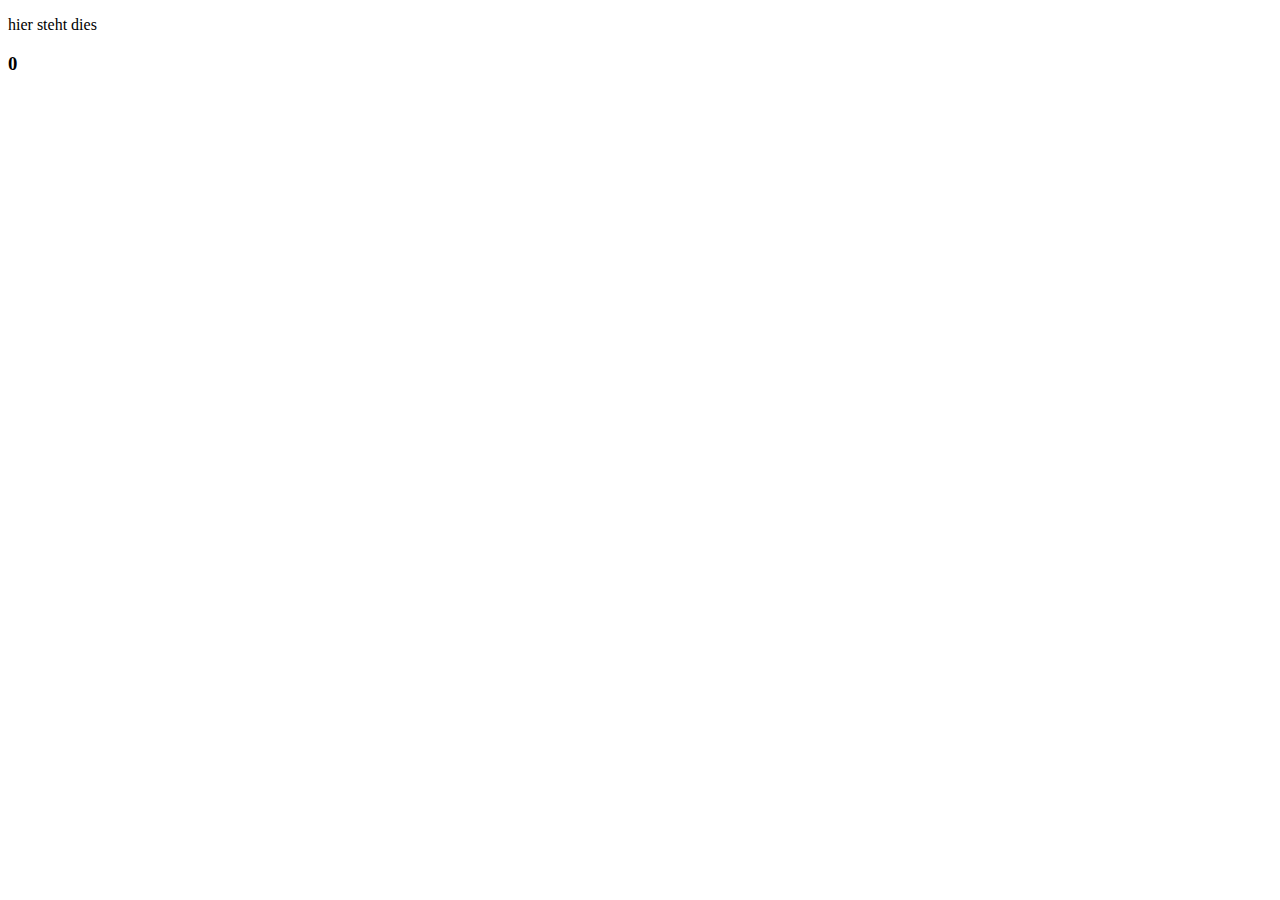
==== src/Dashboard/index.html @ 5e64bba4 "Initial commit" ====
<!DOCTYPE html>
<html lang="en">
<head>
    <meta charset="UTF-8">
    <title>Test</title>
</head>
<body>
    <main>
    <p>hier steht dies </p>
    <h3 id="OpenTicketsCount" >0</h3>
    </main>

    <script src="_resources/js/app.js"></script>

</body>
</html>
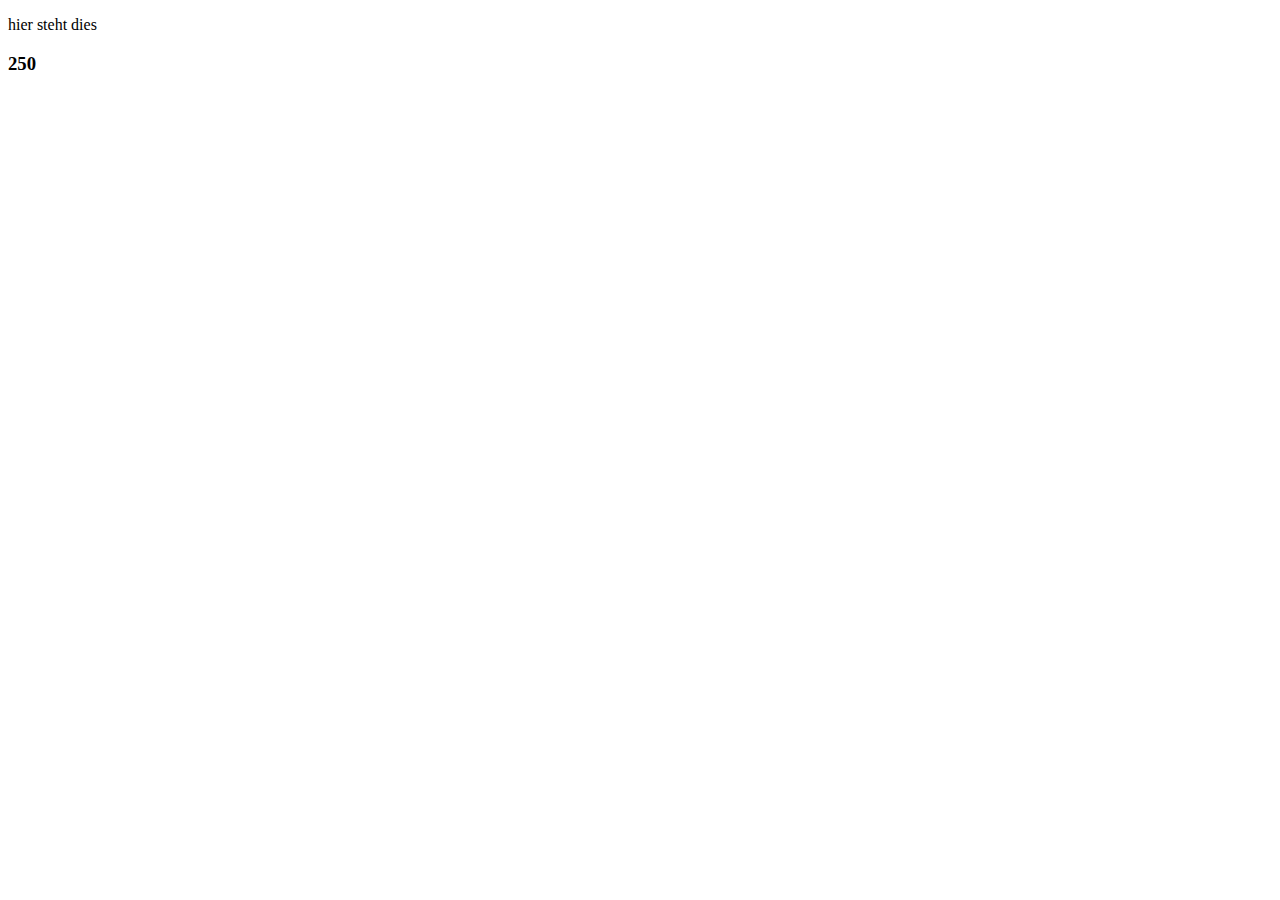
==== commit 9acbacb8: "Commit" ====
--- a/src/Dashboard/index.html
+++ b/src/Dashboard/index.html
@@ -5,7 +5,7 @@
     <title>Test</title>
 </head>
 <body>
-    <main>
+    <main id="main">
     <p>hier steht dies </p>
     <h3 id="OpenTicketsCount" >0</h3>
     </main>
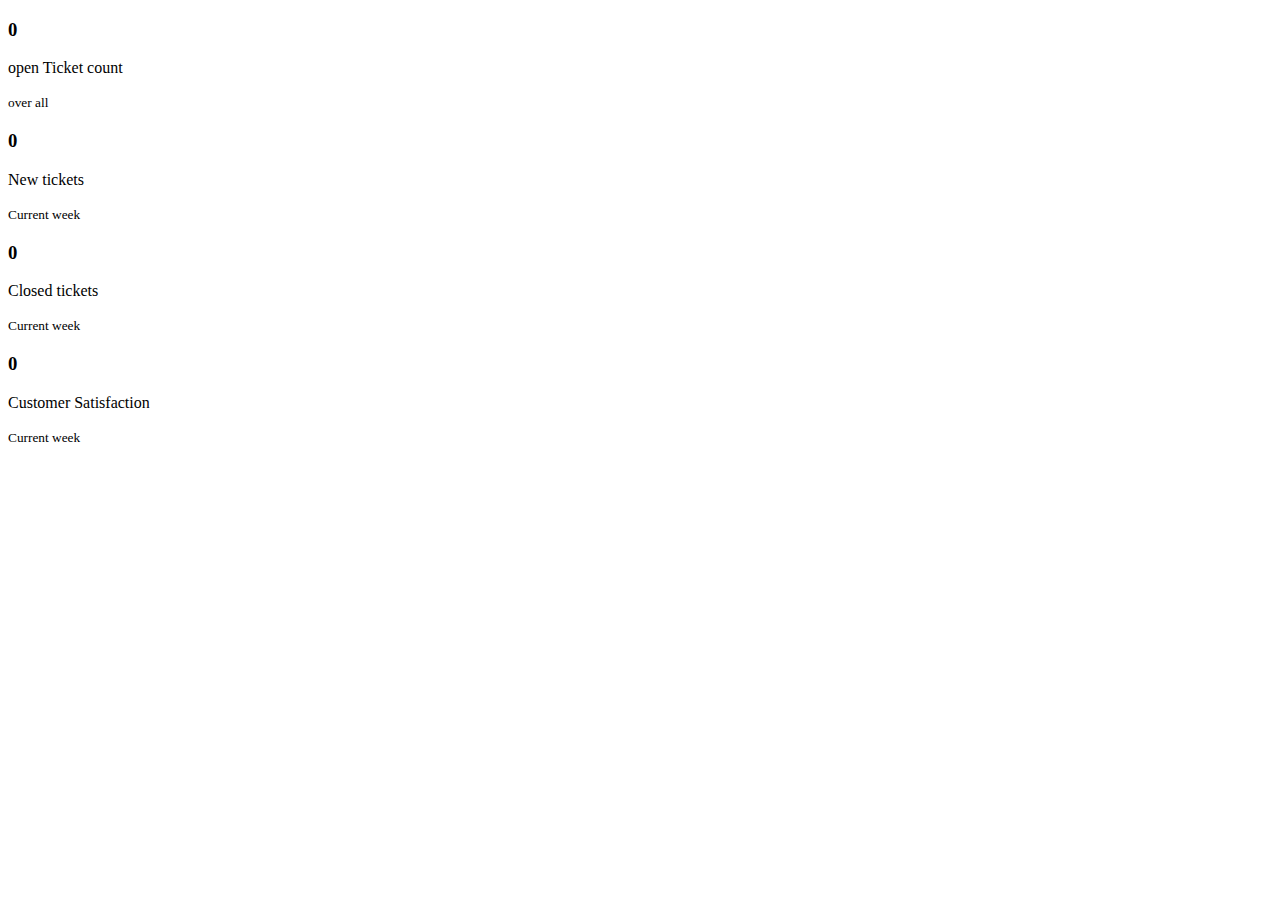
==== commit 893c30ca: "json & HTML/JS/CSS update" ====
--- a/src/Dashboard/index.html
+++ b/src/Dashboard/index.html
@@ -6,8 +6,26 @@
 </head>
 <body>
     <main id="main">
-    <p>hier steht dies </p>
-    <h3 id="OpenTicketsCount" >0</h3>
+        <div class="red-box">
+            <h3 id="OpenTicketsCount" >0</h3>
+            <p>open Ticket count</p>
+            <small>over all</small>           
+        </div>
+        <div class="orange-box">
+            <h3 id="newTickets">0</h3>
+            <p>New tickets</p>
+            <small>Current week</small>
+        </div>
+        <div class="green-box">
+            <h3 id="closedTicket">0</h3>
+            <p>Closed tickets</p>
+            <small>Current week</small>
+        </div>
+        <div class="blue-box">
+            <h3 id="customerSatisfaction">0</h3>
+            <p>Customer Satisfaction</p>
+            <small>Current week</small>
+        </div>
     </main>
 
     <script src="_resources/js/app.js"></script>
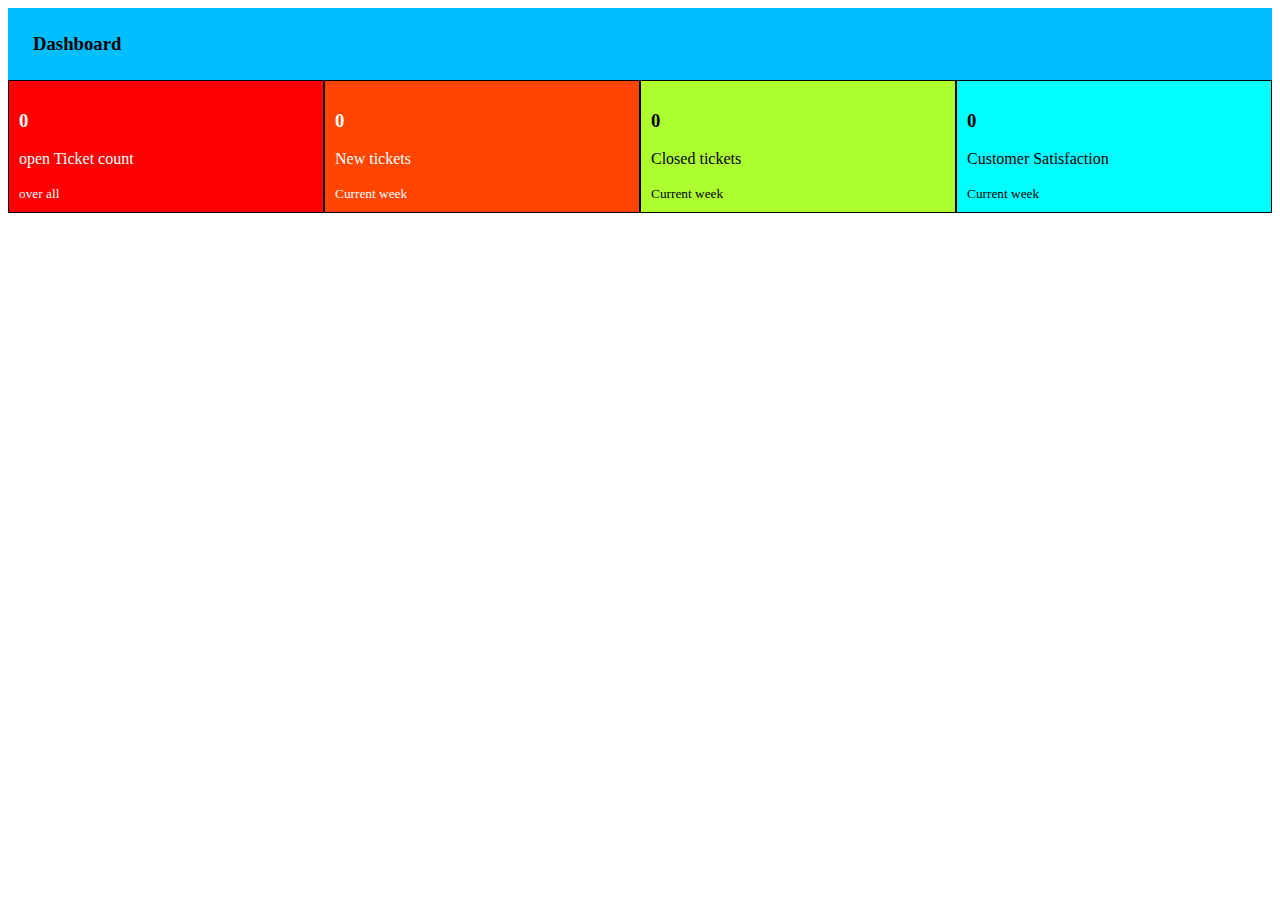
==== commit aaa2e9ca: "style update" ====
--- a/src/Dashboard/index.html
+++ b/src/Dashboard/index.html
@@ -3,11 +3,13 @@
 <head>
     <meta charset="UTF-8">
     <title>Test</title>
+    <link rel="stylesheet" href="_resources/Css/style.css">
 </head>
 <body>
-    <main id="main">
+    <h3 class="header">Dashboard</h3>    
+    <div class="box">
         <div class="red-box">
-            <h3 id="OpenTicketsCount" >0</h3>
+            <h3 id="openTicketsCount" >0</h3>
             <p>open Ticket count</p>
             <small>over all</small>           
         </div>
@@ -26,7 +28,11 @@
             <p>Customer Satisfaction</p>
             <small>Current week</small>
         </div>
-    </main>
+    </div>
+    <footer>
+
+    </footer>
+    
 
     <script src="_resources/js/app.js"></script>
 
--- a/src/Dashboard/_resources/Css/style.css
+++ b/src/Dashboard/_resources/Css/style.css
@@ -0,0 +1,43 @@
+.box{
+    display: flex;
+    flex-direction: row;
+}
+
+.red-box{
+    width: 25%;
+    padding: 10px;
+    border: 1px solid black;
+    background-color: red;
+    color: white;
+    
+}
+
+.orange-box{
+    width: 25%;
+    padding: 10px;
+    border: 1px solid black;
+    background-color: orangered;
+    color: white;
+}
+
+.blue-box{
+    width: 25%;
+    padding: 10px;
+    border: 1px solid black;
+    background-color: cyan;
+    
+}
+
+.green-box{
+    width: 25%;
+    padding: 10px;
+    border: 1px solid black;
+    background-color: greenyellow;
+    
+}
+.header{
+    margin: 0px;
+    padding: 25px;
+    background-color: deepskyblue;
+
+}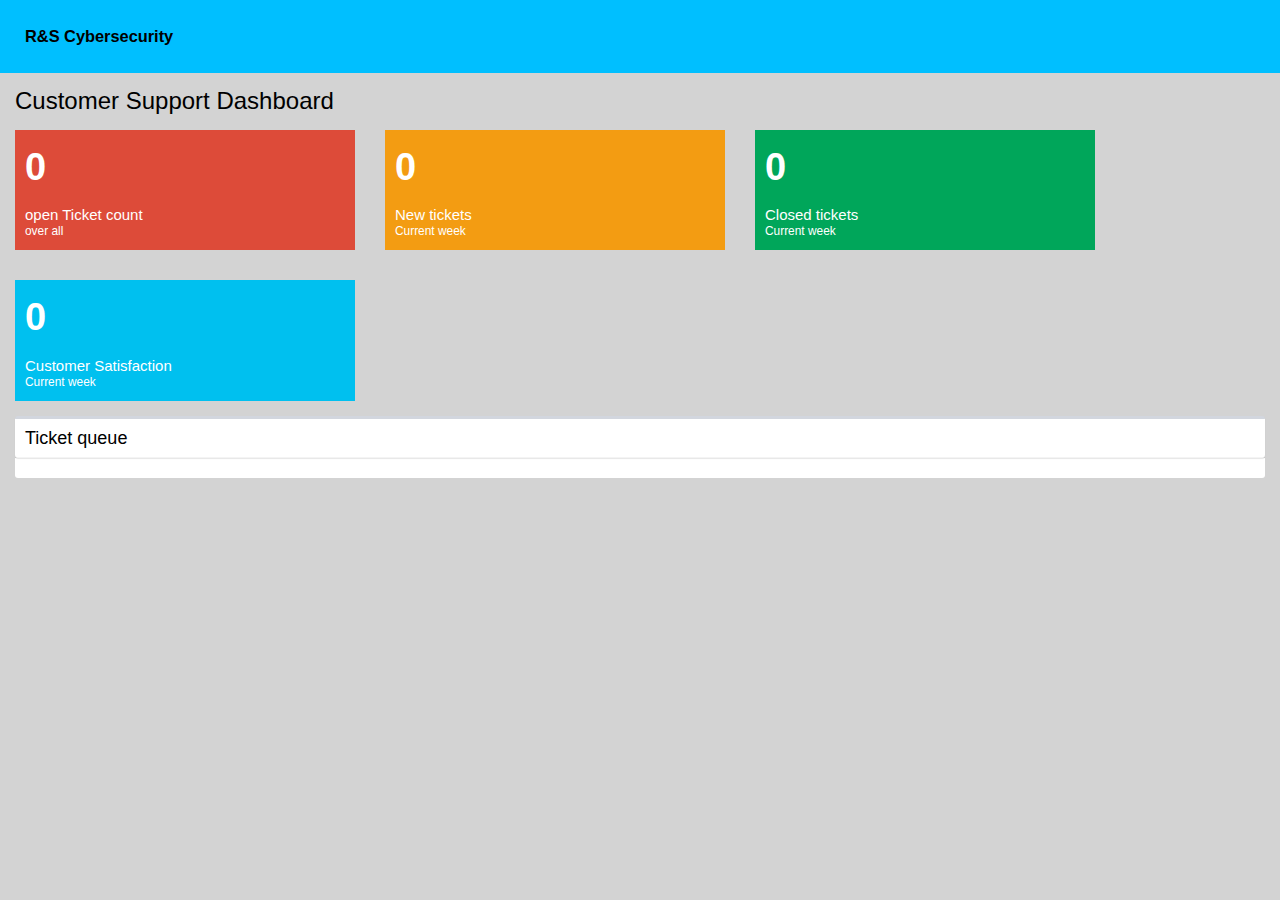
==== commit 390a996f: "Style JS & HTML update" ====
--- a/src/Dashboard/index.html
+++ b/src/Dashboard/index.html
@@ -2,32 +2,52 @@
 <html lang="en">
 <head>
     <meta charset="UTF-8">
-    <title>Test</title>
+    <title>R&S Cybersecurity Dashboard</title>
     <link rel="stylesheet" href="_resources/Css/style.css">
 </head>
 <body>
-    <h3 class="header">Dashboard</h3>    
-    <div class="box">
-        <div class="red-box">
+    <h3 class="header">R&S Cybersecurity</h3> 
+    <div class="name">
+        <h3 id="name">Customer Support Dashboard</h3>
+
+    </div>   
+    <div class="row">
+        
+        <div class="box red">
             <h3 id="openTicketsCount" >0</h3>
             <p>open Ticket count</p>
             <small>over all</small>           
         </div>
-        <div class="orange-box">
+        <div class="box orange">
             <h3 id="newTickets">0</h3>
             <p>New tickets</p>
             <small>Current week</small>
         </div>
-        <div class="green-box">
+        <div class="box green">
             <h3 id="closedTicket">0</h3>
             <p>Closed tickets</p>
             <small>Current week</small>
         </div>
-        <div class="blue-box">
+        <div class="box blue">
             <h3 id="customerSatisfaction">0</h3>
             <p>Customer Satisfaction</p>
             <small>Current week</small>
         </div>
+    
+    </div>
+    <div class="row">
+    <div class="queue">
+        <div class="q-box">
+            <h3>Ticket queue</h3>
+
+        </div>
+        <div class="q-body">
+                <div id="ticketQueue" class="row" >
+
+                </div>
+        </div>
+
+    </div>
     </div>
     <footer>
 
--- a/src/Dashboard/_resources/Css/style.css
+++ b/src/Dashboard/_resources/Css/style.css
@@ -1,43 +1,130 @@
-.box{
-    display: flex;
-    flex-direction: row;
+body{
+    margin: 0px;
+    font-family:'Source Sans Pro', 'Helvetica neue', Arial, Helvetica, sans-serif;
+    line-height: 1.42857143;
+    background-color: lightgray;
+    font-size: 14px;
+    font-weight: 400;
 }
 
-.red-box{
-    width: 25%;
-    padding: 10px;
-    border: 1px solid black;
-    background-color: red;
-    color: white;
+.name h3{
+    padding: 15px 15px 0 15px;
+    position: relative;
+    font-weight: 500;
+    line-height: 1.1;
+    font-size: 24px;
+    margin: 0;
+
     
 }
 
-.orange-box{
-    width: 25%;
-    padding: 10px;
-    border: 1px solid black;
-    background-color: orangered;
-    color: white;
+.row{
+    display: flex;
+    flex-direction: row;
+    flex-wrap: wrap;
 }
 
-.blue-box{
-    width: 25%;
-    padding: 10px;
-    border: 1px solid black;
-    background-color: cyan;
+    .box{
+        width: 25%;
+        padding: 10px;
+        color: white;
+        margin: 15px;
+
+
+    }
     
-}
+        .box h3 {
+                font-size: 38px;
+                font-weight: bold;
+                margin: 0 0 10px 0;
+                white-space: nowrap;
+                padding: 0;
+            }
 
-.green-box{
-    width: 25%;
-    padding: 10px;
-    border: 1px solid black;
-    background-color: greenyellow;
-    
-}
+        .box p{
+            font-size: 15px;
+            margin: 0 0 -5px;
+        }
+
+        .box small{
+            font-size: 85%;
+        }
+
+        .red{
+            background-color: #dd4b39;  
+        }
+            
+        .orange{
+
+            background-color: #f39c12;
+        }           
+
+        .green{
+            background-color: #00a65a;
+        }
+
+        .blue{
+            background-color: #00c0ef;
+        }
+
+
 .header{
     margin: 0px;
     padding: 25px;
     background-color: deepskyblue;
+    margin: 0px;
+    border: none;
+    position: relative;
 
-}+}
+.queue{
+    width: 100%;
+    float: left;
+    padding-left: 15px;
+    padding-right: 15px;
+    min-height: 1px;
+    position: relative;
+}
+    .q-box{
+        display: block;
+        position: relative;
+        border-radius: 3px;
+        background-color:  white;
+        border-top: 3px solid #d2d6de;
+        border-bottom: 1px solid #f4f4f4;
+        width: 100%;
+        box-shadow: 0 1px 1px rgba(0, 0, 0, 0.1);
+        box-sizing: border-box;
+    }
+        .q-box h3{
+            display: inline-block;
+            font-size: 18px;
+            margin: 0;
+            padding: 10px;
+            line-height: 1;
+            font-weight: 500;
+            color: inherit;
+        }
+    
+    .q-body{
+        border-top-left-radius: 0;
+        border-top-right-radius: 0;
+        border-bottom-left-radius: 3px;
+        border-bottom-right-radius: 3px;
+        padding: 10px; 
+        margin: 0;
+        box-sizing: border-box;
+        line-height: 20px;
+        background-color: white;
+        
+
+    }
+        .queueElement{
+            margin:  0 15px 10px 15px ;
+            width: 23%;
+            background-color: #00a65a;
+            display: flex;
+            flex-direction: column;
+            
+        }
+
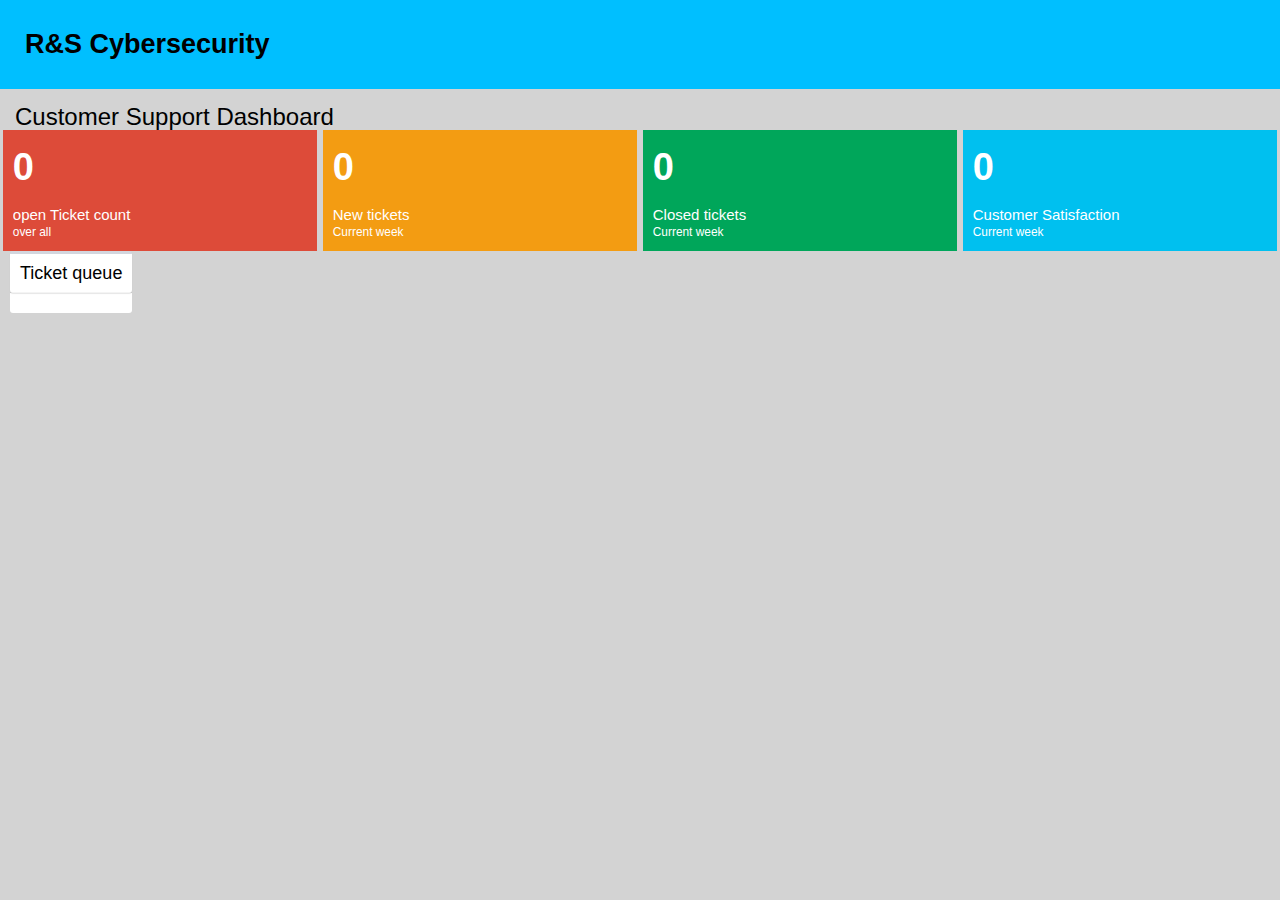
==== commit ee07c9e3: "HTML 0.1.0" ====
--- a/src/Dashboard/index.html
+++ b/src/Dashboard/index.html
@@ -4,6 +4,7 @@
     <meta charset="UTF-8">
     <title>R&S Cybersecurity Dashboard</title>
     <link rel="stylesheet" href="_resources/Css/style.css">
+    <script type="module" src="_resources/js/app.js"></script>
 </head>
 <body>
     <h3 class="header">R&S Cybersecurity</h3> 
@@ -42,7 +43,7 @@
 
         </div>
         <div class="q-body">
-                <div id="ticketQueue" class="row" >
+                <div id="ticketQueue" class="q-row" >
 
                 </div>
         </div>
@@ -54,7 +55,7 @@
     </footer>
     
 
-    <script src="_resources/js/app.js"></script>
+   
 
 </body>
 </html>--- a/src/Dashboard/_resources/Css/style.css
+++ b/src/Dashboard/_resources/Css/style.css
@@ -7,6 +7,30 @@
     font-weight: 400;
 }
 
+h3{
+    font-size: 27px;
+    font-weight: bold;
+    margin: 0 0 10px 0;
+    white-space: nowrap;
+    padding: 0;
+    white-space: nowrap;
+    overflow: hidden;
+    text-overflow: ellipsis;
+}
+
+p{
+    font-size: 15px;
+    margin: 0 0 10px; 
+    white-space: nowrap;
+    overflow: hidden;
+    text-overflow: ellipsis;
+}
+
+small{
+    font-size: 15px;
+    margin: 0 0 -5px;
+}
+
 .name h3{
     padding: 15px 15px 0 15px;
     position: relative;
@@ -25,10 +49,10 @@
 }
 
     .box{
-        width: 25%;
+        width: 23%;
         padding: 10px;
         color: white;
-        margin: 15px;
+        margin: auto;
 
 
     }
@@ -69,24 +93,30 @@
 
 
 .header{
-    margin: 0px;
+    margin: 0;
     padding: 25px;
     background-color: deepskyblue;
     margin: 0px;
-    border: none;
+    border: none;flex-wrap: wrap;
     position: relative;
 
 }
 .queue{
-    width: 100%;
+    width: auto;
     float: left;
-    padding-left: 15px;
-    padding-right: 15px;
+    padding-left: 10px;
+    padding-right: 10px;
     min-height: 1px;
     position: relative;
 }
+
+.q-row{
+    display: flex;
+    flex-direction: row;
+    flex-wrap: wrap;
+}
     .q-box{
-        display: block;
+        display: flex;
         position: relative;
         border-radius: 3px;
         background-color:  white;
@@ -120,11 +150,52 @@
 
     }
         .queueElement{
-            margin:  0 15px 10px 15px ;
-            width: 23%;
+            margin:  auto ;
+            margin-bottom: 15px;
+            padding: 15px;
+            width: 22%;
             background-color: #00a65a;
             display: flex;
             flex-direction: column;
             
         }
 
+        .command{
+            margin:  auto ;
+            margin-bottom: 15px;
+            padding: 15px;
+            width: 22%;
+            background-color: orange;
+            display: flex;
+            flex-direction: column;
+        }
+
+        .sla{
+            margin:  auto ;
+            margin-bottom: 15px;
+            padding: 15px;
+            width: 22%;
+            background-color: red;
+            display: flex;
+            flex-direction: column;
+        }
+
+        .dueToday{
+            margin:  auto ;
+            margin-bottom: 15px;
+            padding: 15px;
+            width: 22%;
+            background-color: green;
+            display: flex;
+            flex-direction: column;
+        }
+
+        .week4{
+            margin:  auto ;
+            margin-bottom: 15px;
+            padding: 15px;
+            width: 22%;
+            background-color: skyblue;
+            display: flex;
+            flex-direction: column;
+        }